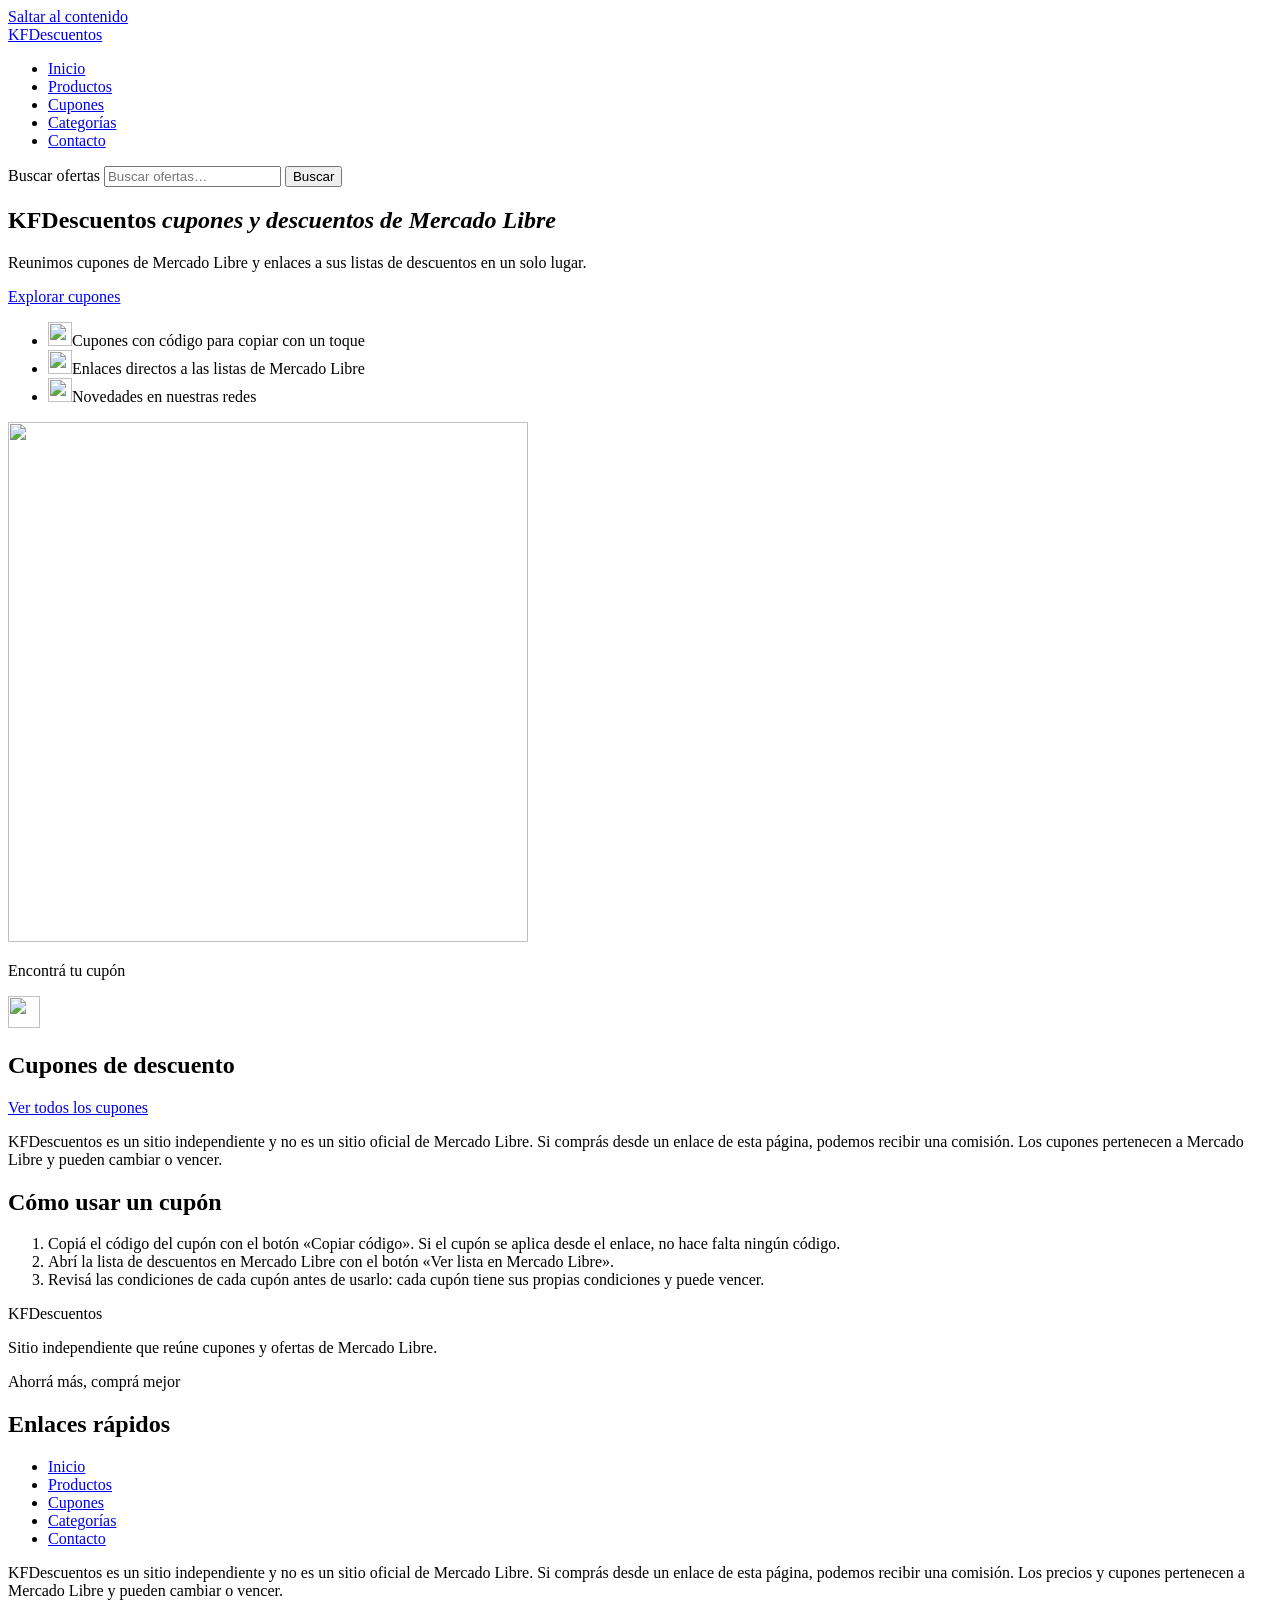
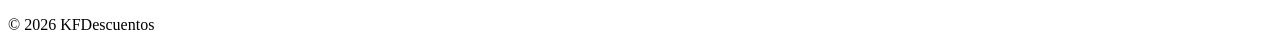
==== index.html @ 51f74d02 "Paginas internas: cupones, productos, categorias, contacto y 404 con busqueda, filtros, orden y carg" ====
<!doctype html>
<html lang="es-AR">
<head>
<meta charset="utf-8">
<meta name="viewport" content="width=device-width, initial-scale=1">
<title>KFDescuentos | Cupones y descuentos de Mercado Libre</title>
<meta name="description" content="Cupones y descuentos de Mercado Libre con código para copiar. KFDescuentos es un sitio independiente y no es un sitio oficial de Mercado Libre.">
<link rel="canonical" href="https://kfanesi.github.io/kfdescuentos.com.ar/">
<meta name="data-version" content="7e3306f0">
<link rel="icon" href="/kfdescuentos.com.ar/favicon.svg?v=99f95a8c" type="image/svg+xml">
<link rel="icon" href="/kfdescuentos.com.ar/favicon-32.png" sizes="32x32" type="image/png">
<link rel="apple-touch-icon" href="/kfdescuentos.com.ar/apple-touch-icon.png">
<meta property="og:type" content="website">
<meta property="og:site_name" content="KFDescuentos">
<meta property="og:title" content="KFDescuentos | Cupones y descuentos de Mercado Libre">
<meta property="og:description" content="Cupones y descuentos de Mercado Libre con código para copiar. KFDescuentos es un sitio independiente y no es un sitio oficial de Mercado Libre.">
<meta property="og:url" content="https://kfanesi.github.io/kfdescuentos.com.ar/">
<meta property="og:locale" content="es_AR">
<meta name="twitter:card" content="summary">
<link rel="stylesheet" href="/kfdescuentos.com.ar/assets/css/variables.css?v=bf3aa8a7">
<link rel="stylesheet" href="/kfdescuentos.com.ar/assets/css/base.css?v=1cd939da">
<link rel="stylesheet" href="/kfdescuentos.com.ar/assets/css/layout.css?v=6cfc7581">
<link rel="stylesheet" href="/kfdescuentos.com.ar/assets/css/components.css?v=691bd4ec">
<script type="module" src="/kfdescuentos.com.ar/assets/js/app.js?v=eae5bc3b"></script>
</head>
<body>
<a class="skip-link" href="#contenido">Saltar al contenido</a>
<header class="site-header">
  <div class="container site-header__inner">
    <a class="brand" href="/kfdescuentos.com.ar/">KFDescuentos</a>
    <button class="menu-toggle" type="button" aria-expanded="false" aria-controls="menu-principal" hidden>Menú</button>
    <nav class="site-nav" id="menu-principal" aria-label="Principal">
      <ul>
        <li><a href="/kfdescuentos.com.ar/" aria-current="page">Inicio</a></li>
        <li><a href="/kfdescuentos.com.ar/productos/">Productos</a></li>
        <li><a href="/kfdescuentos.com.ar/cupones/">Cupones</a></li>
        <li><a href="/kfdescuentos.com.ar/categorias/">Categorías</a></li>
        <li><a href="/kfdescuentos.com.ar/contacto/">Contacto</a></li>
      </ul>
    </nav>
    <form class="search-form" action="/kfdescuentos.com.ar/productos/" method="get" role="search">
      <label class="visually-hidden" for="busqueda">Buscar ofertas</label>
      <input id="busqueda" name="q" type="search" placeholder="Buscar ofertas…" autocomplete="off">
      <button type="submit">Buscar</button>
    </form>
  </div>
</header>
<main id="contenido" tabindex="-1">
  <p class="live-region" id="aviso" role="status" aria-live="polite"></p>

  <section class="hero">
    <div class="container hero__inner">
      <div class="hero__text">
        <h1>KFDescuentos <em>cupones y descuentos de Mercado Libre</em></h1>
        <p class="hero__lead">Reunimos cupones de Mercado Libre y enlaces a sus listas de descuentos en un solo lugar.</p>
        <a class="btn btn--primary" href="/kfdescuentos.com.ar/cupones/">Explorar cupones</a>
        <ul class="hero__benefits">
          <li><img class="hero__check" src="/kfdescuentos.com.ar/assets/icons/check.svg?v=b230622d" alt="" width="24" height="24">Cupones con código para copiar con un toque</li>
          <li><img class="hero__check" src="/kfdescuentos.com.ar/assets/icons/check.svg?v=b230622d" alt="" width="24" height="24">Enlaces directos a las listas de Mercado Libre</li>
          <li><img class="hero__check" src="/kfdescuentos.com.ar/assets/icons/check.svg?v=b230622d" alt="" width="24" height="24">Novedades en nuestras redes</li>
        </ul>
      </div>
      <img class="hero__art" src="/kfdescuentos.com.ar/assets/img/taza.svg?v=ef4098f4" alt="" width="520" height="520" fetchpriority="high">
      <p class="hero__tag" aria-hidden="true">Encontrá tu cupón</p>
    </div>
  </section>
  <div class="wave" aria-hidden="true"></div>

  <section class="section" id="cupones" aria-labelledby="t-cupones">
    <div class="container">
      <div class="section__header">
        <img class="section__icon" src="/kfdescuentos.com.ar/assets/icons/tag.svg?v=d8971fa5" alt="" width="32" height="32">
        <h2 class="section__title" id="t-cupones">Cupones de descuento</h2>
        <a class="btn btn--ghost" href="/kfdescuentos.com.ar/cupones/">Ver todos los cupones</a>
      </div>
      <p class="affiliate-notice">KFDescuentos es un sitio independiente y no es un sitio oficial de Mercado Libre. Si comprás desde un enlace de esta página, podemos recibir una comisión. Los cupones pertenecen a Mercado Libre y pueden cambiar o vencer.</p>
      <noscript><p>Para ver los cupones necesitás activar JavaScript en tu navegador.</p></noscript>
      <ul class="grid grid--2" data-coupons data-limit="4" aria-busy="true"></ul>
      <p class="empty-state" data-empty hidden>Todavía no hay cupones publicados. Seguinos en nuestras redes para enterarte cuando aparezcan.</p>
      <p class="error-state" data-error hidden>No pudimos cargar los cupones. Probá de nuevo en un rato.</p>
    </div>
  </section>

  <section class="section section--crema" id="destacados" data-featured-section hidden aria-labelledby="t-destacados">
    <div class="container">
      <div class="section__header">
        <img class="section__icon" src="/kfdescuentos.com.ar/assets/icons/star.svg?v=a0383218" alt="" width="32" height="32">
        <h2 class="section__title" id="t-destacados">Productos destacados</h2>
        <a class="btn btn--ghost" href="/kfdescuentos.com.ar/productos/">Ver todos los productos</a>
      </div>
      <div class="carousel" data-carousel>
        <button class="carousel__btn carousel__btn--prev" type="button" hidden aria-label="Productos anteriores"></button>
        <ul class="carousel__track" data-products data-featured data-limit="8" aria-busy="true"></ul>
        <button class="carousel__btn carousel__btn--next" type="button" hidden aria-label="Productos siguientes"></button>
      </div>
      <p class="empty-state" data-empty hidden>Todavía no hay productos destacados.</p>
      <p class="error-state" data-error hidden>No pudimos cargar los productos. Probá de nuevo en un rato.</p>
    </div>
  </section>

  <section class="section" aria-labelledby="t-como-usar">
    <div class="container">
      <h2 class="section__title" id="t-como-usar">Cómo usar un cupón</h2>
      <ol class="text-measure">
        <li>Copiá el código del cupón con el botón «Copiar código». Si el cupón se aplica desde el enlace, no hace falta ningún código.</li>
        <li>Abrí la lista de descuentos en Mercado Libre con el botón «Ver lista en Mercado Libre».</li>
        <li>Revisá las condiciones de cada cupón antes de usarlo: cada cupón tiene sus propias condiciones y puede vencer.</li>
      </ol>
    </div>
  </section>

  <section class="section section--cafe">
    <div class="container">
      <div class="social-panel" data-social hidden>
        <h2>Seguinos en nuestras redes</h2>
        <p>Enterate de los cupones nuevos en nuestras redes.</p>
        <ul class="social-list"></ul>
      </div>
    </div>
  </section>

</main>
<footer class="site-footer">
  <div class="container site-footer__grid">
    <section class="footer-brand">
      <p class="brand">KFDescuentos</p>
      <p>Sitio independiente que reúne cupones y ofertas de Mercado Libre.</p>
      <p class="footer-lema">Ahorrá más, comprá mejor</p>
    </section>
    <nav class="footer-nav" aria-label="Enlaces rápidos">
      <h2>Enlaces rápidos</h2>
      <ul>
        <li><a href="/kfdescuentos.com.ar/">Inicio</a></li>
        <li><a href="/kfdescuentos.com.ar/productos/">Productos</a></li>
        <li><a href="/kfdescuentos.com.ar/cupones/">Cupones</a></li>
        <li><a href="/kfdescuentos.com.ar/categorias/">Categorías</a></li>
        <li><a href="/kfdescuentos.com.ar/contacto/">Contacto</a></li>
      </ul>
    </nav>
    <section class="footer-social" data-social hidden>
      <h2>Seguinos</h2>
      <ul class="social-list"></ul>
    </section>
    <section class="footer-legal">
      <p class="affiliate-notice">KFDescuentos es un sitio independiente y no es un sitio oficial de Mercado Libre. Si comprás desde un enlace de esta página, podemos recibir una comisión. Los precios y cupones pertenecen a Mercado Libre y pueden cambiar o vencer.</p>
      <p class="copyright">© <span data-year>2026</span> KFDescuentos</p>
    </section>
  </div>
</footer>
</body>
</html>
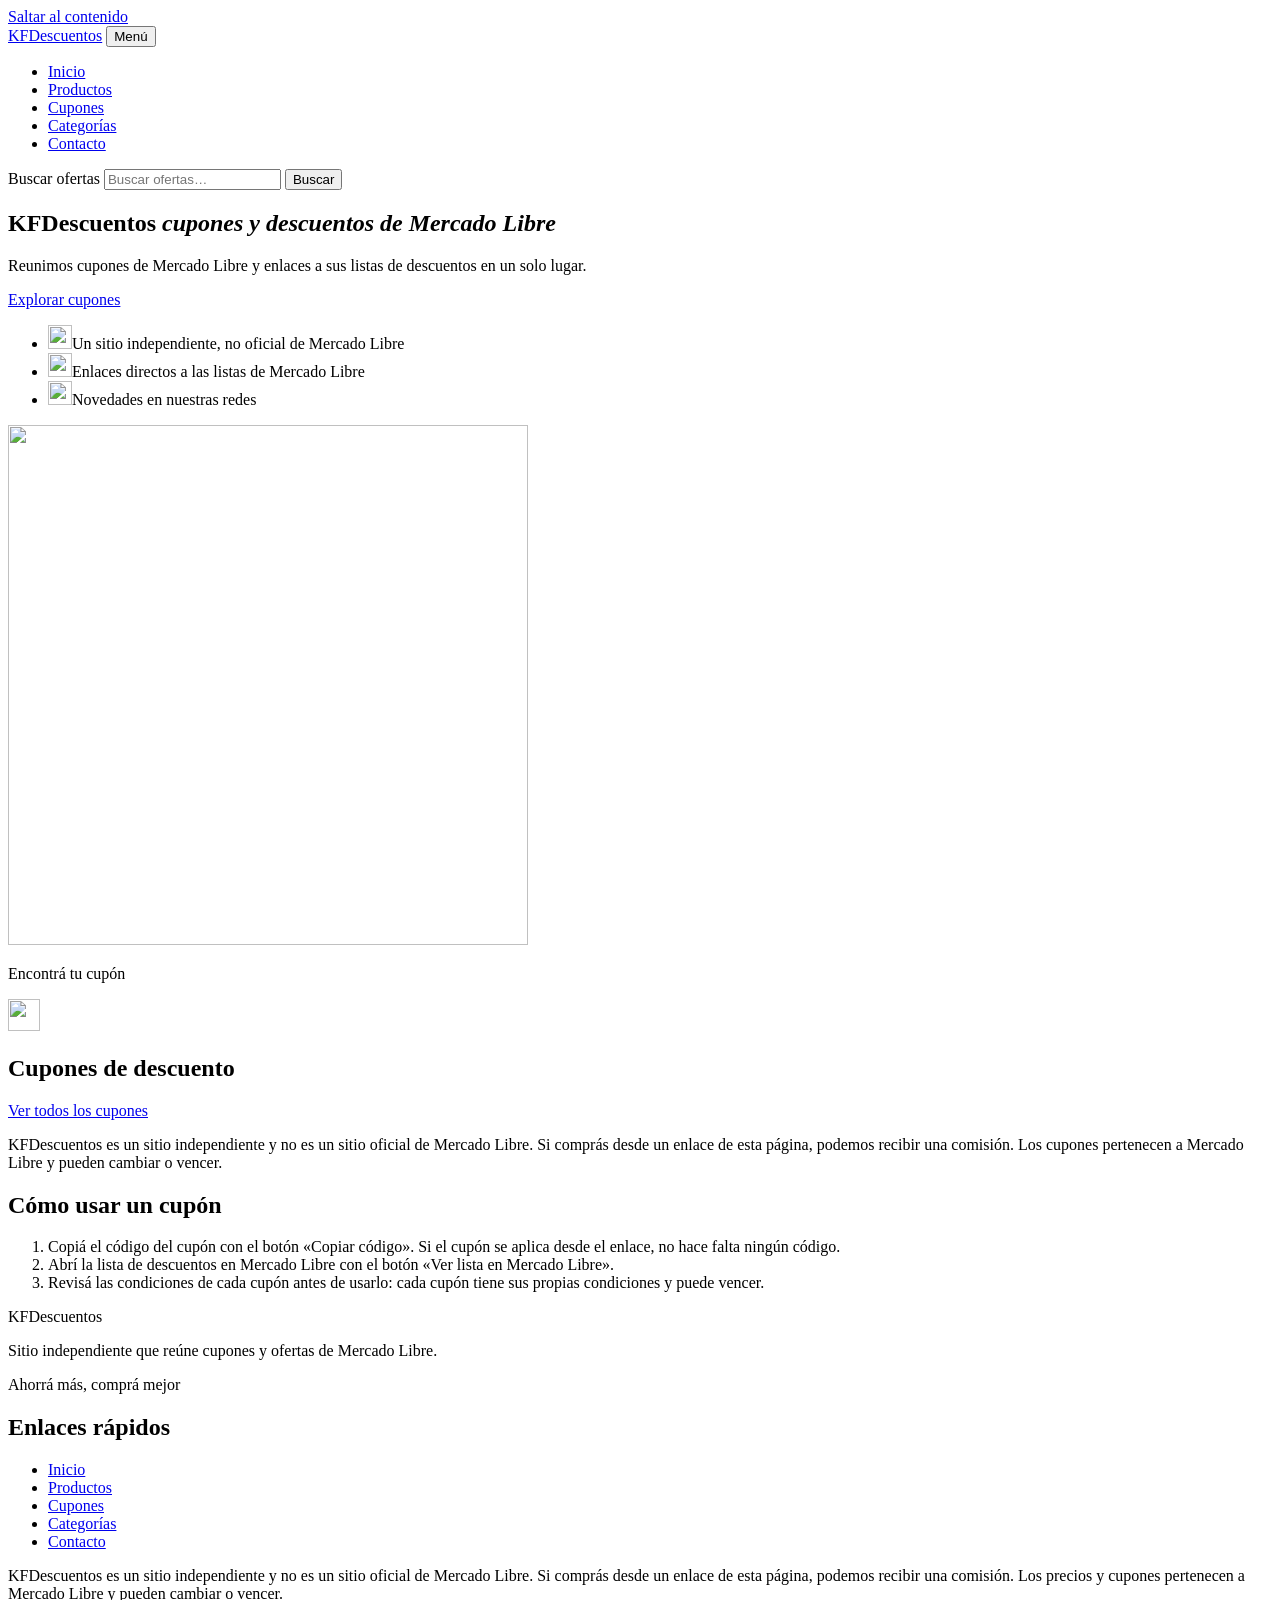
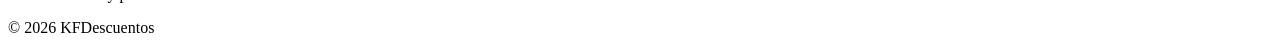
==== commit 698cbd80: "Header sin salto de layout, contacto con redes estaticas, copy sin promesas y comentarios sin rastro" ====
--- a/index.html
+++ b/index.html
@@ -4,7 +4,7 @@
 <meta charset="utf-8">
 <meta name="viewport" content="width=device-width, initial-scale=1">
 <title>KFDescuentos | Cupones y descuentos de Mercado Libre</title>
-<meta name="description" content="Cupones y descuentos de Mercado Libre con código para copiar. KFDescuentos es un sitio independiente y no es un sitio oficial de Mercado Libre.">
+<meta name="description" content="KFDescuentos reúne cupones de descuento de Mercado Libre y enlaces a sus listas. Es un sitio independiente y no es un sitio oficial de Mercado Libre.">
 <link rel="canonical" href="https://kfanesi.github.io/kfdescuentos.com.ar/">
 <meta name="data-version" content="7e3306f0">
 <link rel="icon" href="/kfdescuentos.com.ar/favicon.svg?v=99f95a8c" type="image/svg+xml">
@@ -13,22 +13,50 @@
 <meta property="og:type" content="website">
 <meta property="og:site_name" content="KFDescuentos">
 <meta property="og:title" content="KFDescuentos | Cupones y descuentos de Mercado Libre">
-<meta property="og:description" content="Cupones y descuentos de Mercado Libre con código para copiar. KFDescuentos es un sitio independiente y no es un sitio oficial de Mercado Libre.">
+<meta property="og:description" content="KFDescuentos reúne cupones de descuento de Mercado Libre y enlaces a sus listas. Es un sitio independiente y no es un sitio oficial de Mercado Libre.">
 <meta property="og:url" content="https://kfanesi.github.io/kfdescuentos.com.ar/">
 <meta property="og:locale" content="es_AR">
 <meta name="twitter:card" content="summary">
-<link rel="stylesheet" href="/kfdescuentos.com.ar/assets/css/variables.css?v=bf3aa8a7">
+<script type="application/ld+json">
+{
+  "@context": "https://schema.org",
+  "@type": "Organization",
+  "@id": "https://kfanesi.github.io/kfdescuentos.com.ar/#organization",
+  "name": "KFDescuentos",
+  "url": "https://kfanesi.github.io/kfdescuentos.com.ar/",
+  "sameAs": [
+    "https://whatsapp.com/channel/0029VbDdL6aATRSxLotGXr2l",
+    "https://x.com/KFDescuentos",
+    "https://www.instagram.com/kfdescuentos/"
+  ]
+}
+</script>
+<script type="application/ld+json">
+{
+  "@context": "https://schema.org",
+  "@type": "WebSite",
+  "@id": "https://kfanesi.github.io/kfdescuentos.com.ar/#website",
+  "name": "KFDescuentos",
+  "url": "https://kfanesi.github.io/kfdescuentos.com.ar/",
+  "inLanguage": "es-AR",
+  "publisher": {
+    "@id": "https://kfanesi.github.io/kfdescuentos.com.ar/#organization"
+  }
+}
+</script>
+<link rel="stylesheet" href="/kfdescuentos.com.ar/assets/css/variables.css?v=a424a076">
 <link rel="stylesheet" href="/kfdescuentos.com.ar/assets/css/base.css?v=1cd939da">
-<link rel="stylesheet" href="/kfdescuentos.com.ar/assets/css/layout.css?v=6cfc7581">
-<link rel="stylesheet" href="/kfdescuentos.com.ar/assets/css/components.css?v=691bd4ec">
-<script type="module" src="/kfdescuentos.com.ar/assets/js/app.js?v=eae5bc3b"></script>
+<link rel="stylesheet" href="/kfdescuentos.com.ar/assets/css/layout.css?v=1dacfa88">
+<link rel="stylesheet" href="/kfdescuentos.com.ar/assets/css/components.css?v=778718cf">
+<noscript><link rel="stylesheet" href="/kfdescuentos.com.ar/assets/css/sin-js.css?v=e2c7773f"></noscript>
+<script type="module" src="/kfdescuentos.com.ar/assets/js/app.js?v=ccd82370"></script>
 </head>
 <body>
 <a class="skip-link" href="#contenido">Saltar al contenido</a>
 <header class="site-header">
   <div class="container site-header__inner">
     <a class="brand" href="/kfdescuentos.com.ar/">KFDescuentos</a>
-    <button class="menu-toggle" type="button" aria-expanded="false" aria-controls="menu-principal" hidden>Menú</button>
+    <button class="menu-toggle" type="button" aria-expanded="false" aria-controls="menu-principal">Menú</button>
     <nav class="site-nav" id="menu-principal" aria-label="Principal">
       <ul>
         <li><a href="/kfdescuentos.com.ar/" aria-current="page">Inicio</a></li>
@@ -55,7 +83,7 @@
         <p class="hero__lead">Reunimos cupones de Mercado Libre y enlaces a sus listas de descuentos en un solo lugar.</p>
         <a class="btn btn--primary" href="/kfdescuentos.com.ar/cupones/">Explorar cupones</a>
         <ul class="hero__benefits">
-          <li><img class="hero__check" src="/kfdescuentos.com.ar/assets/icons/check.svg?v=b230622d" alt="" width="24" height="24">Cupones con código para copiar con un toque</li>
+          <li><img class="hero__check" src="/kfdescuentos.com.ar/assets/icons/check.svg?v=b230622d" alt="" width="24" height="24">Un sitio independiente, no oficial de Mercado Libre</li>
           <li><img class="hero__check" src="/kfdescuentos.com.ar/assets/icons/check.svg?v=b230622d" alt="" width="24" height="24">Enlaces directos a las listas de Mercado Libre</li>
           <li><img class="hero__check" src="/kfdescuentos.com.ar/assets/icons/check.svg?v=b230622d" alt="" width="24" height="24">Novedades en nuestras redes</li>
         </ul>
@@ -88,6 +116,7 @@
         <h2 class="section__title" id="t-destacados">Productos destacados</h2>
         <a class="btn btn--ghost" href="/kfdescuentos.com.ar/productos/">Ver todos los productos</a>
       </div>
+      <p class="affiliate-notice">Los enlaces de esta sección son de afiliado: si comprás desde uno, podemos recibir una comisión. Los precios pertenecen a Mercado Libre y pueden cambiar.</p>
       <div class="carousel" data-carousel>
         <button class="carousel__btn carousel__btn--prev" type="button" hidden aria-label="Productos anteriores"></button>
         <ul class="carousel__track" data-products data-featured data-limit="8" aria-busy="true"></ul>
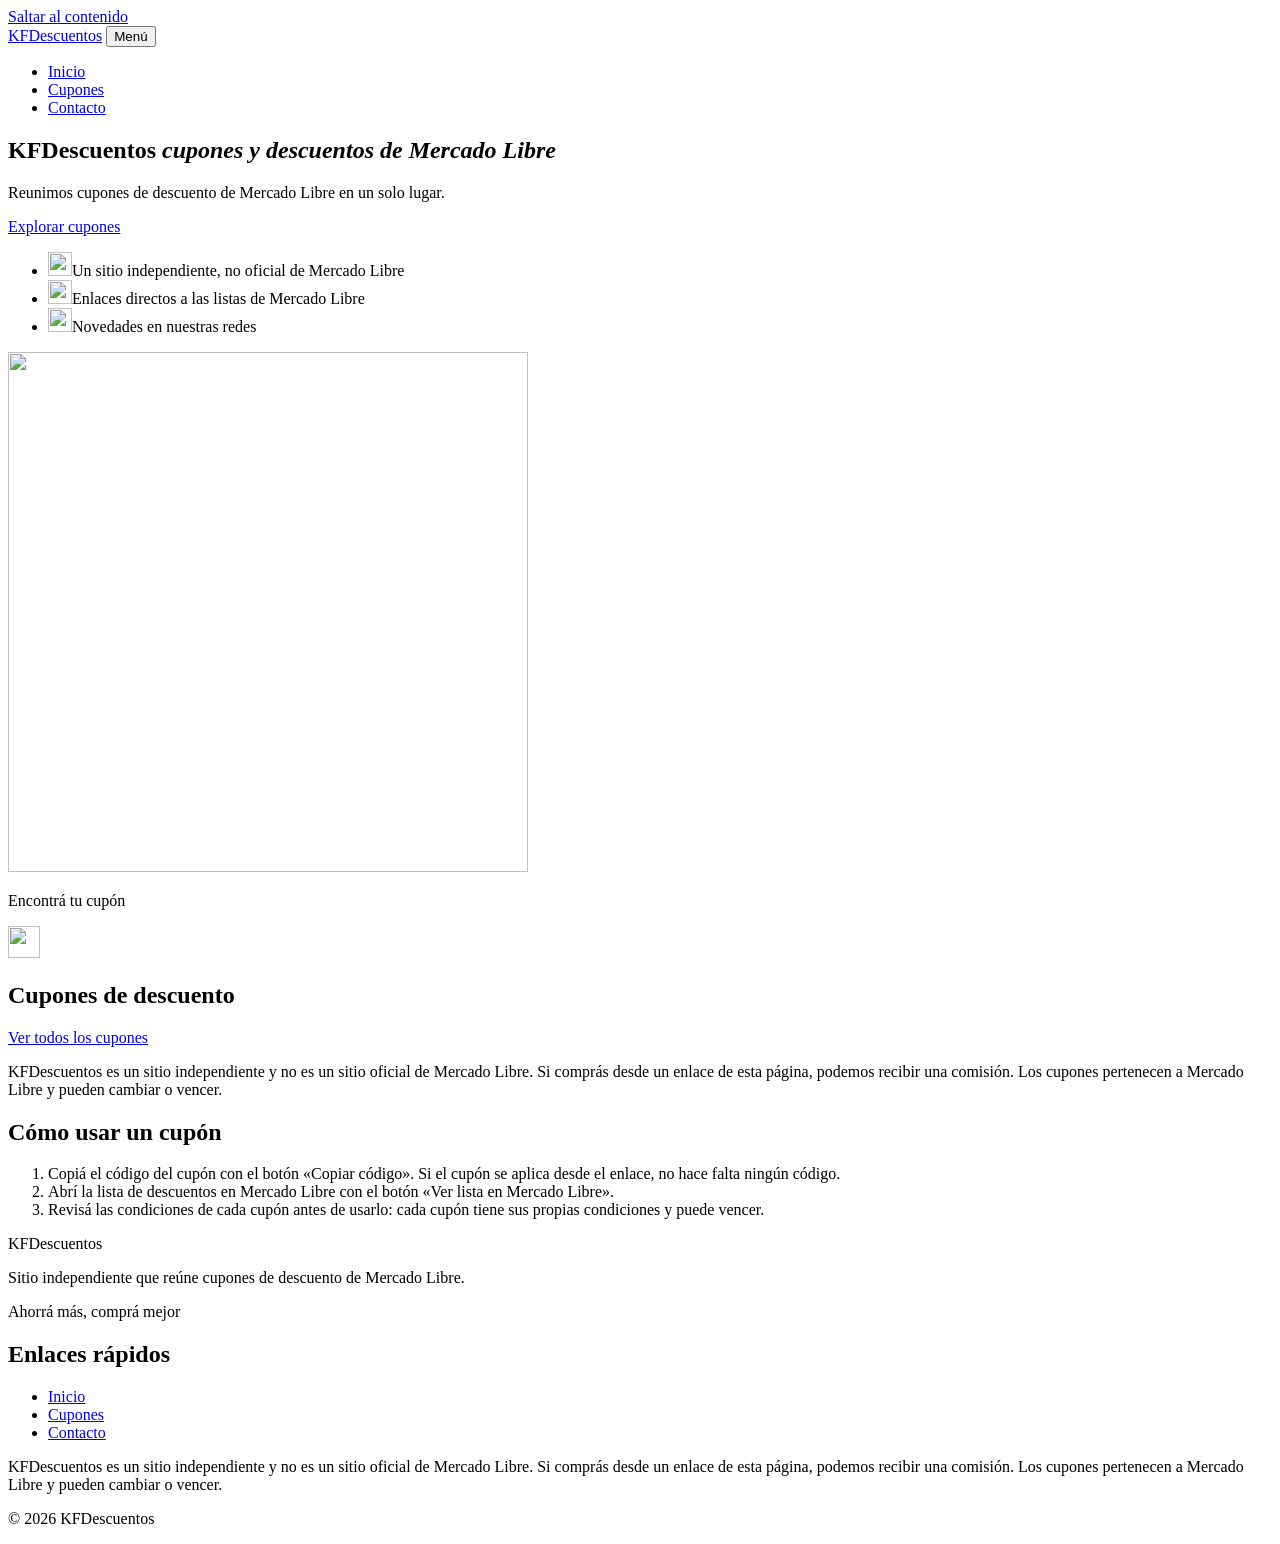
==== commit f2b133be: "Solo cupones: se quitan productos, categorias y el buscador; cupones vigentes desde coupons.json y p" ====
--- a/index.html
+++ b/index.html
@@ -4,16 +4,16 @@
 <meta charset="utf-8">
 <meta name="viewport" content="width=device-width, initial-scale=1">
 <title>KFDescuentos | Cupones y descuentos de Mercado Libre</title>
-<meta name="description" content="KFDescuentos reúne cupones de descuento de Mercado Libre y enlaces a sus listas. Es un sitio independiente y no es un sitio oficial de Mercado Libre.">
+<meta name="description" content="KFDescuentos reúne cupones de descuento de Mercado Libre en un solo lugar. Es un sitio independiente y no es un sitio oficial de Mercado Libre.">
 <link rel="canonical" href="https://kfanesi.github.io/kfdescuentos.com.ar/">
-<meta name="data-version" content="7e3306f0">
+<meta name="data-version" content="006c4eaa">
 <link rel="icon" href="/kfdescuentos.com.ar/favicon.svg?v=99f95a8c" type="image/svg+xml">
 <link rel="icon" href="/kfdescuentos.com.ar/favicon-32.png" sizes="32x32" type="image/png">
 <link rel="apple-touch-icon" href="/kfdescuentos.com.ar/apple-touch-icon.png">
 <meta property="og:type" content="website">
 <meta property="og:site_name" content="KFDescuentos">
 <meta property="og:title" content="KFDescuentos | Cupones y descuentos de Mercado Libre">
-<meta property="og:description" content="KFDescuentos reúne cupones de descuento de Mercado Libre y enlaces a sus listas. Es un sitio independiente y no es un sitio oficial de Mercado Libre.">
+<meta property="og:description" content="KFDescuentos reúne cupones de descuento de Mercado Libre en un solo lugar. Es un sitio independiente y no es un sitio oficial de Mercado Libre.">
 <meta property="og:url" content="https://kfanesi.github.io/kfdescuentos.com.ar/">
 <meta property="og:locale" content="es_AR">
 <meta name="twitter:card" content="summary">
@@ -44,12 +44,12 @@
   }
 }
 </script>
-<link rel="stylesheet" href="/kfdescuentos.com.ar/assets/css/variables.css?v=a424a076">
-<link rel="stylesheet" href="/kfdescuentos.com.ar/assets/css/base.css?v=1cd939da">
-<link rel="stylesheet" href="/kfdescuentos.com.ar/assets/css/layout.css?v=1dacfa88">
-<link rel="stylesheet" href="/kfdescuentos.com.ar/assets/css/components.css?v=778718cf">
+<link rel="stylesheet" href="/kfdescuentos.com.ar/assets/css/variables.css?v=e656c94d">
+<link rel="stylesheet" href="/kfdescuentos.com.ar/assets/css/base.css?v=93125442">
+<link rel="stylesheet" href="/kfdescuentos.com.ar/assets/css/layout.css?v=785e1b03">
+<link rel="stylesheet" href="/kfdescuentos.com.ar/assets/css/components.css?v=4de1d511">
 <noscript><link rel="stylesheet" href="/kfdescuentos.com.ar/assets/css/sin-js.css?v=e2c7773f"></noscript>
-<script type="module" src="/kfdescuentos.com.ar/assets/js/app.js?v=ccd82370"></script>
+<script type="module" src="/kfdescuentos.com.ar/assets/js/app.js?v=7a113a9a"></script>
 </head>
 <body>
 <a class="skip-link" href="#contenido">Saltar al contenido</a>
@@ -60,17 +60,10 @@
     <nav class="site-nav" id="menu-principal" aria-label="Principal">
       <ul>
         <li><a href="/kfdescuentos.com.ar/" aria-current="page">Inicio</a></li>
-        <li><a href="/kfdescuentos.com.ar/productos/">Productos</a></li>
         <li><a href="/kfdescuentos.com.ar/cupones/">Cupones</a></li>
-        <li><a href="/kfdescuentos.com.ar/categorias/">Categorías</a></li>
         <li><a href="/kfdescuentos.com.ar/contacto/">Contacto</a></li>
       </ul>
     </nav>
-    <form class="search-form" action="/kfdescuentos.com.ar/productos/" method="get" role="search">
-      <label class="visually-hidden" for="busqueda">Buscar ofertas</label>
-      <input id="busqueda" name="q" type="search" placeholder="Buscar ofertas…" autocomplete="off">
-      <button type="submit">Buscar</button>
-    </form>
   </div>
 </header>
 <main id="contenido" tabindex="-1">
@@ -80,7 +73,7 @@
     <div class="container hero__inner">
       <div class="hero__text">
         <h1>KFDescuentos <em>cupones y descuentos de Mercado Libre</em></h1>
-        <p class="hero__lead">Reunimos cupones de Mercado Libre y enlaces a sus listas de descuentos en un solo lugar.</p>
+        <p class="hero__lead">Reunimos cupones de descuento de Mercado Libre en un solo lugar.</p>
         <a class="btn btn--primary" href="/kfdescuentos.com.ar/cupones/">Explorar cupones</a>
         <ul class="hero__benefits">
           <li><img class="hero__check" src="/kfdescuentos.com.ar/assets/icons/check.svg?v=b230622d" alt="" width="24" height="24">Un sitio independiente, no oficial de Mercado Libre</li>
@@ -106,24 +99,6 @@
       <ul class="grid grid--2" data-coupons data-limit="4" aria-busy="true"></ul>
       <p class="empty-state" data-empty hidden>Todavía no hay cupones publicados. Seguinos en nuestras redes para enterarte cuando aparezcan.</p>
       <p class="error-state" data-error hidden>No pudimos cargar los cupones. Probá de nuevo en un rato.</p>
-    </div>
-  </section>
-
-  <section class="section section--crema" id="destacados" data-featured-section hidden aria-labelledby="t-destacados">
-    <div class="container">
-      <div class="section__header">
-        <img class="section__icon" src="/kfdescuentos.com.ar/assets/icons/star.svg?v=a0383218" alt="" width="32" height="32">
-        <h2 class="section__title" id="t-destacados">Productos destacados</h2>
-        <a class="btn btn--ghost" href="/kfdescuentos.com.ar/productos/">Ver todos los productos</a>
-      </div>
-      <p class="affiliate-notice">Los enlaces de esta sección son de afiliado: si comprás desde uno, podemos recibir una comisión. Los precios pertenecen a Mercado Libre y pueden cambiar.</p>
-      <div class="carousel" data-carousel>
-        <button class="carousel__btn carousel__btn--prev" type="button" hidden aria-label="Productos anteriores"></button>
-        <ul class="carousel__track" data-products data-featured data-limit="8" aria-busy="true"></ul>
-        <button class="carousel__btn carousel__btn--next" type="button" hidden aria-label="Productos siguientes"></button>
-      </div>
-      <p class="empty-state" data-empty hidden>Todavía no hay productos destacados.</p>
-      <p class="error-state" data-error hidden>No pudimos cargar los productos. Probá de nuevo en un rato.</p>
     </div>
   </section>
 
@@ -153,16 +128,14 @@
   <div class="container site-footer__grid">
     <section class="footer-brand">
       <p class="brand">KFDescuentos</p>
-      <p>Sitio independiente que reúne cupones y ofertas de Mercado Libre.</p>
+      <p>Sitio independiente que reúne cupones de descuento de Mercado Libre.</p>
       <p class="footer-lema">Ahorrá más, comprá mejor</p>
     </section>
     <nav class="footer-nav" aria-label="Enlaces rápidos">
       <h2>Enlaces rápidos</h2>
       <ul>
         <li><a href="/kfdescuentos.com.ar/">Inicio</a></li>
-        <li><a href="/kfdescuentos.com.ar/productos/">Productos</a></li>
         <li><a href="/kfdescuentos.com.ar/cupones/">Cupones</a></li>
-        <li><a href="/kfdescuentos.com.ar/categorias/">Categorías</a></li>
         <li><a href="/kfdescuentos.com.ar/contacto/">Contacto</a></li>
       </ul>
     </nav>
@@ -171,7 +144,7 @@
       <ul class="social-list"></ul>
     </section>
     <section class="footer-legal">
-      <p class="affiliate-notice">KFDescuentos es un sitio independiente y no es un sitio oficial de Mercado Libre. Si comprás desde un enlace de esta página, podemos recibir una comisión. Los precios y cupones pertenecen a Mercado Libre y pueden cambiar o vencer.</p>
+      <p class="affiliate-notice">KFDescuentos es un sitio independiente y no es un sitio oficial de Mercado Libre. Si comprás desde un enlace de esta página, podemos recibir una comisión. Los cupones pertenecen a Mercado Libre y pueden cambiar o vencer.</p>
       <p class="copyright">© <span data-year>2026</span> KFDescuentos</p>
     </section>
   </div>
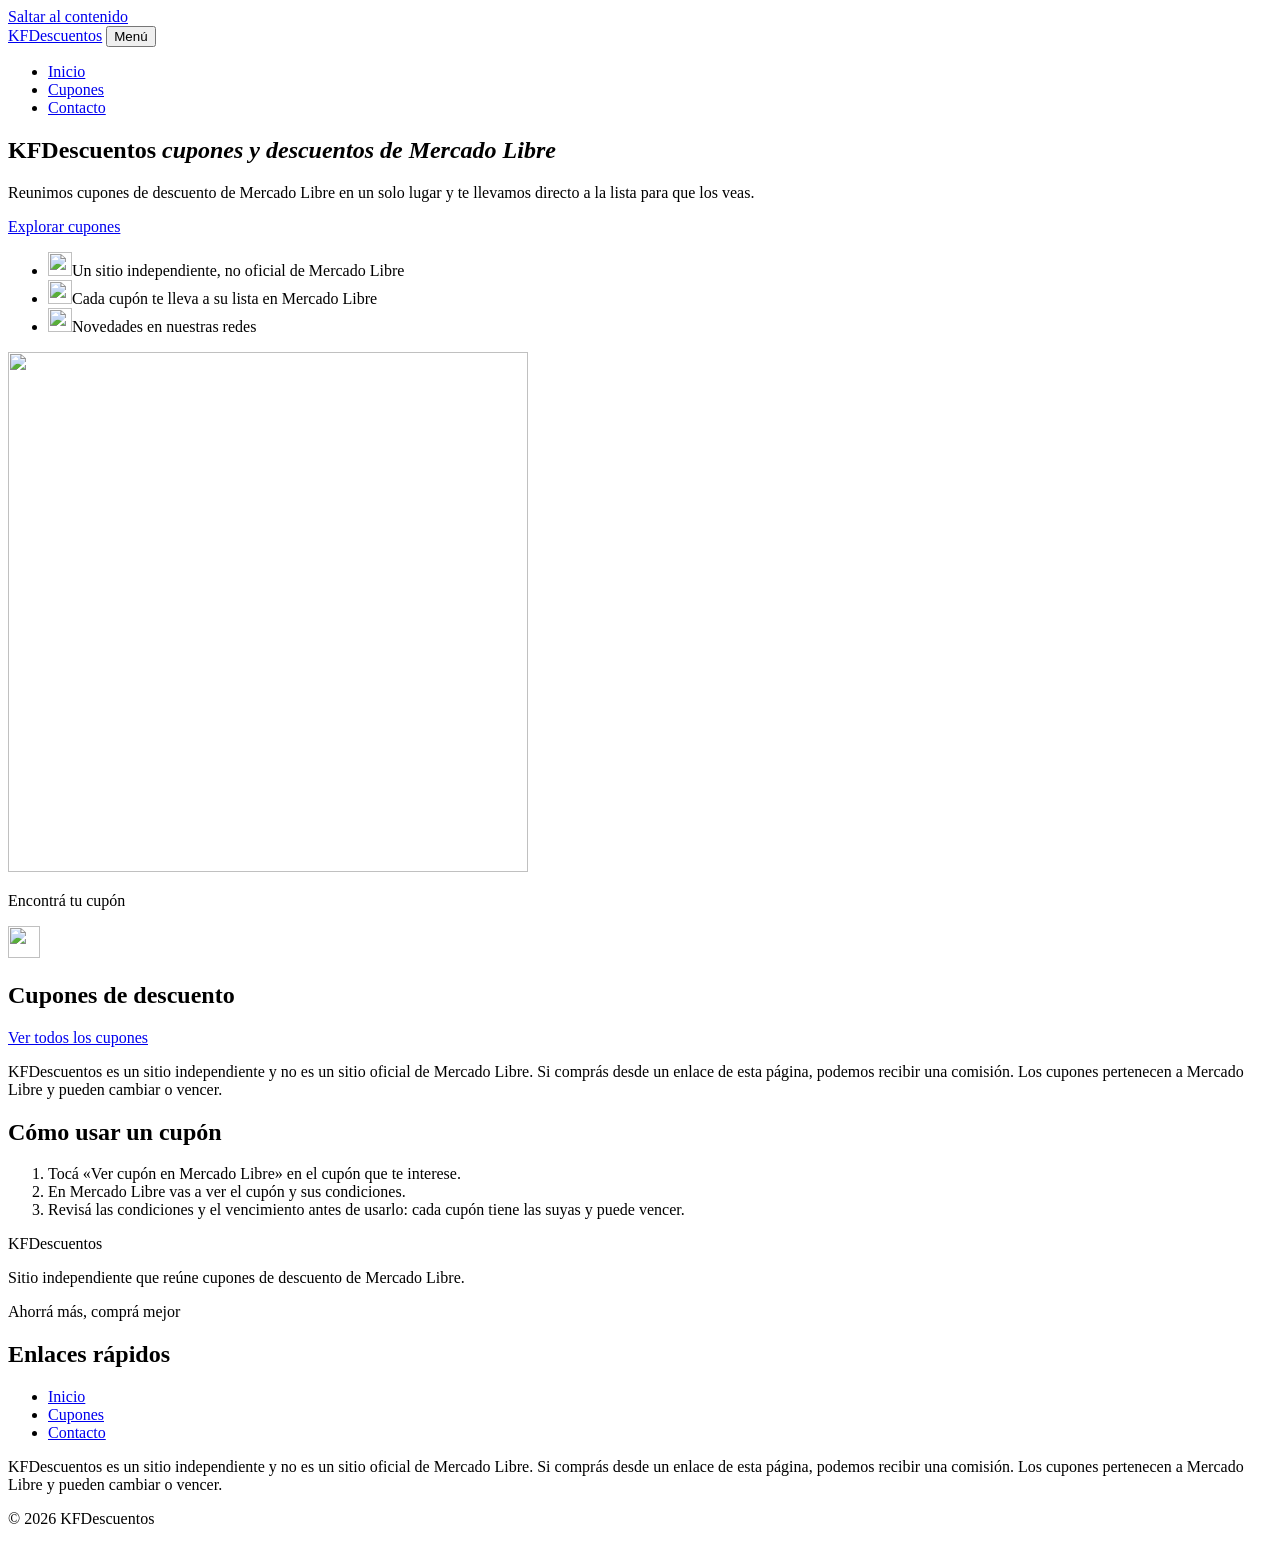
==== commit 5c6fa774: "Los cupones llevan a la lista de Mercado Libre: sin codigo ni boton de copiar, cupones diarios prime" ====
--- a/index.html
+++ b/index.html
@@ -6,7 +6,7 @@
 <title>KFDescuentos | Cupones y descuentos de Mercado Libre</title>
 <meta name="description" content="KFDescuentos reúne cupones de descuento de Mercado Libre en un solo lugar. Es un sitio independiente y no es un sitio oficial de Mercado Libre.">
 <link rel="canonical" href="https://kfanesi.github.io/kfdescuentos.com.ar/">
-<meta name="data-version" content="006c4eaa">
+<meta name="data-version" content="0627e52d">
 <link rel="icon" href="/kfdescuentos.com.ar/favicon.svg?v=99f95a8c" type="image/svg+xml">
 <link rel="icon" href="/kfdescuentos.com.ar/favicon-32.png" sizes="32x32" type="image/png">
 <link rel="apple-touch-icon" href="/kfdescuentos.com.ar/apple-touch-icon.png">
@@ -44,12 +44,12 @@
   }
 }
 </script>
-<link rel="stylesheet" href="/kfdescuentos.com.ar/assets/css/variables.css?v=e656c94d">
+<link rel="stylesheet" href="/kfdescuentos.com.ar/assets/css/variables.css?v=4e40cbe4">
 <link rel="stylesheet" href="/kfdescuentos.com.ar/assets/css/base.css?v=93125442">
-<link rel="stylesheet" href="/kfdescuentos.com.ar/assets/css/layout.css?v=785e1b03">
-<link rel="stylesheet" href="/kfdescuentos.com.ar/assets/css/components.css?v=4de1d511">
+<link rel="stylesheet" href="/kfdescuentos.com.ar/assets/css/layout.css?v=346e799b">
+<link rel="stylesheet" href="/kfdescuentos.com.ar/assets/css/components.css?v=7948102b">
 <noscript><link rel="stylesheet" href="/kfdescuentos.com.ar/assets/css/sin-js.css?v=e2c7773f"></noscript>
-<script type="module" src="/kfdescuentos.com.ar/assets/js/app.js?v=7a113a9a"></script>
+<script type="module" src="/kfdescuentos.com.ar/assets/js/app.js?v=bde872c9"></script>
 </head>
 <body>
 <a class="skip-link" href="#contenido">Saltar al contenido</a>
@@ -73,11 +73,11 @@
     <div class="container hero__inner">
       <div class="hero__text">
         <h1>KFDescuentos <em>cupones y descuentos de Mercado Libre</em></h1>
-        <p class="hero__lead">Reunimos cupones de descuento de Mercado Libre en un solo lugar.</p>
+        <p class="hero__lead">Reunimos cupones de descuento de Mercado Libre en un solo lugar y te llevamos directo a la lista para que los veas.</p>
         <a class="btn btn--primary" href="/kfdescuentos.com.ar/cupones/">Explorar cupones</a>
         <ul class="hero__benefits">
           <li><img class="hero__check" src="/kfdescuentos.com.ar/assets/icons/check.svg?v=b230622d" alt="" width="24" height="24">Un sitio independiente, no oficial de Mercado Libre</li>
-          <li><img class="hero__check" src="/kfdescuentos.com.ar/assets/icons/check.svg?v=b230622d" alt="" width="24" height="24">Enlaces directos a las listas de Mercado Libre</li>
+          <li><img class="hero__check" src="/kfdescuentos.com.ar/assets/icons/check.svg?v=b230622d" alt="" width="24" height="24">Cada cupón te lleva a su lista en Mercado Libre</li>
           <li><img class="hero__check" src="/kfdescuentos.com.ar/assets/icons/check.svg?v=b230622d" alt="" width="24" height="24">Novedades en nuestras redes</li>
         </ul>
       </div>
@@ -106,9 +106,9 @@
     <div class="container">
       <h2 class="section__title" id="t-como-usar">Cómo usar un cupón</h2>
       <ol class="text-measure">
-        <li>Copiá el código del cupón con el botón «Copiar código». Si el cupón se aplica desde el enlace, no hace falta ningún código.</li>
-        <li>Abrí la lista de descuentos en Mercado Libre con el botón «Ver lista en Mercado Libre».</li>
-        <li>Revisá las condiciones de cada cupón antes de usarlo: cada cupón tiene sus propias condiciones y puede vencer.</li>
+        <li>Tocá «Ver cupón en Mercado Libre» en el cupón que te interese.</li>
+        <li>En Mercado Libre vas a ver el cupón y sus condiciones.</li>
+        <li>Revisá las condiciones y el vencimiento antes de usarlo: cada cupón tiene las suyas y puede vencer.</li>
       </ol>
     </div>
   </section>
